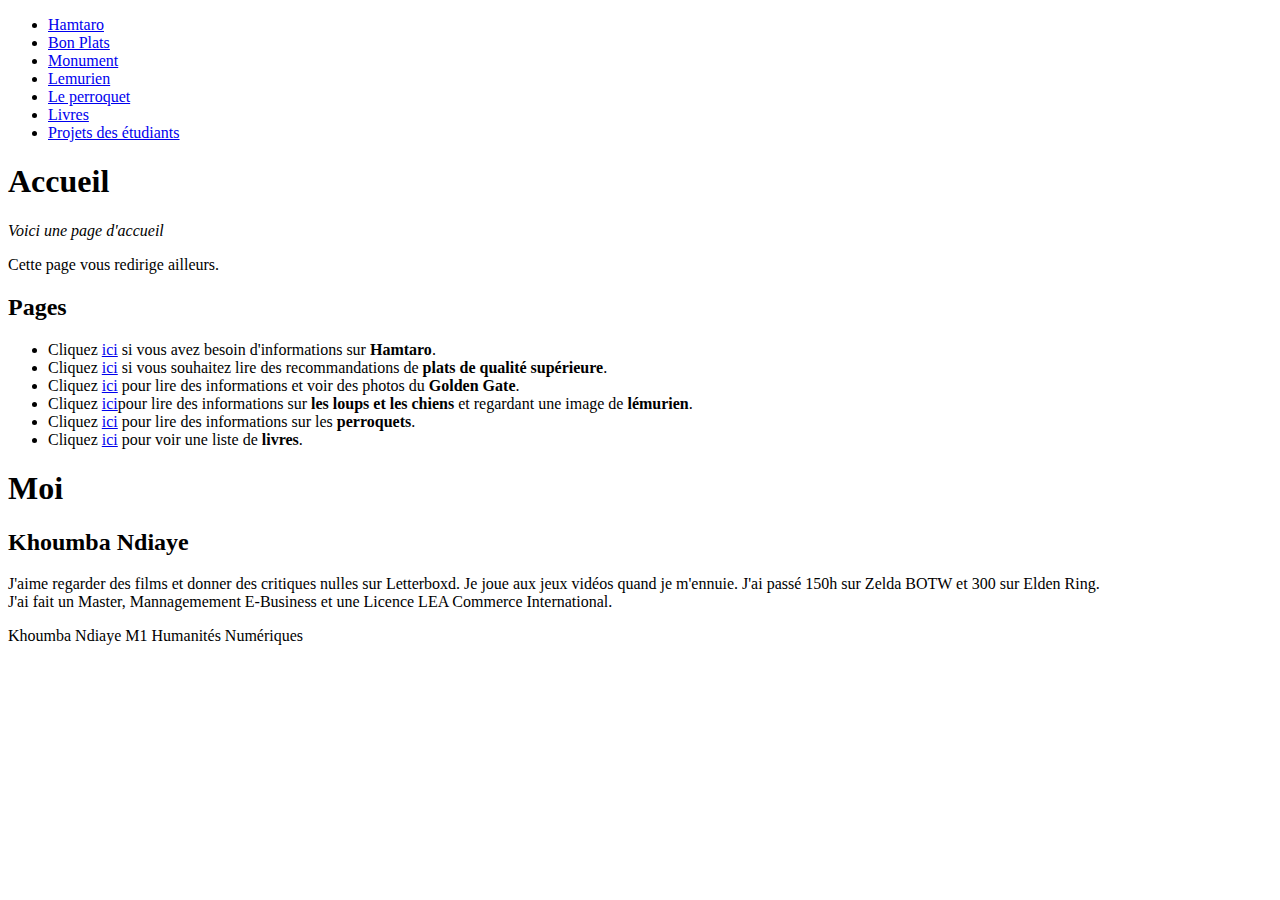
==== index.html @ 82cc2e62 "Add files via upload" ====
<!DOCTYPE html>
<html lang="fr">
	<head>
  	  <meta charset="utf-8">
  	  <meta name="author" content="Khoumba NDIAYE">
  	  <meta name="description" content="Cours d'introduction aux languages de programmation'">
	  <meta name="keywords" content="test, hamtaro, programmation, plats">
	  <meta name="viewport" content="width=device-width, initial-scale=1.0">
	  <link rel="stylesheet" type="text/css" href="../LOCAL/css/style.css">
   		<title>Page de Khoumba</title>
   	</head>
	<body>
		<header>
			<nav>
				<ul>
					<li> <a href="hamtaro.html">Hamtaro</a></li>
					<li> <a href="bonplats.html">Bon Plats</a></li>
					<li> <a href="monument.html">Monument</a></li>
					<li> <a href="animal.html">Lemurien</a></li>
					<li> <a href="perroquet.html">Le perroquet</a></li>
					<li> <a href="livres.html">Livres</a></li>
					<li> <a href="http://lamp2-lsh.univ-rouen.fr/dehutju1/index.html">Projets des étudiants</a></li>
				</ul>
			</nav>
		</header>
			<main>
				<section>
					<h1>Accueil</h1>
				 	<p><i>Voici une page d'accueil</i></p>
				 	<p>Cette page vous redirige ailleurs.</p>
				 	<h2>Pages</h2>
			  	 	<ul>
						<li>Cliquez <a href="hamtaro.html">ici</a> si vous avez besoin d'informations sur <b>Hamtaro</b>.</li>
						<li>Cliquez  <a href="bonplats.html">ici</a> si vous souhaitez lire des recommandations de <b>plats de qualité supérieure</b>.</li>
						<li>Cliquez  <a href="monument.html">ici</a> pour lire des informations et voir des photos du <b>Golden Gate</b>.</li>
						<li>Cliquez  <a href="animal.html">ici</a>pour lire des informations sur <b>les loups et les chiens</b> et regardant une image de <b>lémurien</b>.</li>
						<li>Cliquez  <a href="perroquet.html">ici</a> pour lire des informations sur les <b>perroquets</b>.</li>
						<li>Cliquez <a href="livres.html"> ici</a> pour voir une liste de <b>livres</b>. </li>
					</ul>
					<article>
						<h1>Moi</h1>
						<h2>Khoumba Ndiaye </h2> 
				 		<p> J'aime regarder des films et donner des critiques nulles sur Letterboxd. Je joue aux jeux vidéos quand je m'ennuie. J'ai passé 150h sur Zelda BOTW et 300 sur Elden Ring. <br>J'ai fait un Master, Mannagemement E-Business et une Licence LEA Commerce International.</p>
						<!-- J'y fus-->
					</article>
				</section>
			</main>
		<footer> Khoumba Ndiaye M1 Humanités Numériques
		</footer>
	</body>
</html>
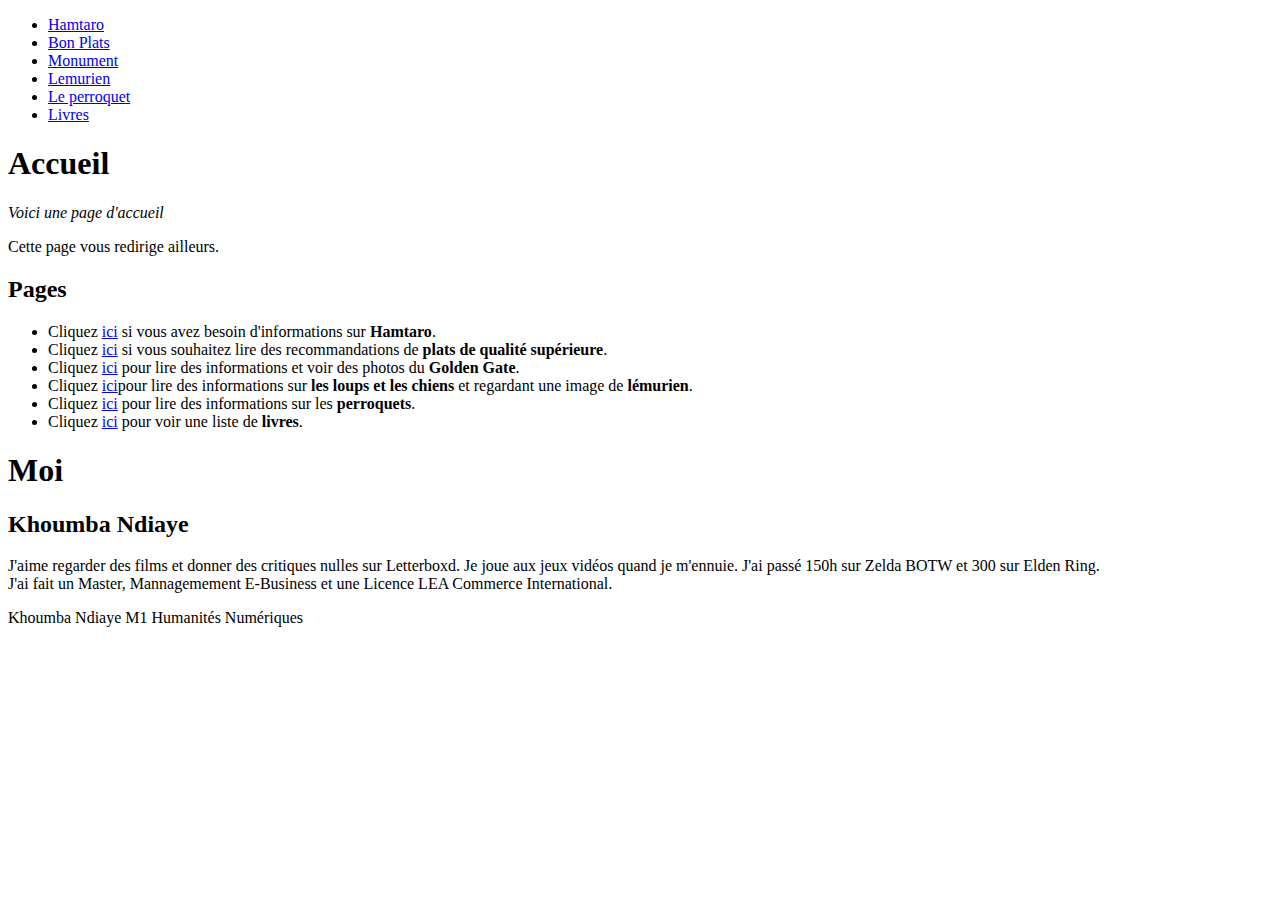
==== commit c4d5276a: "Update index.html" ====
--- a/index.html
+++ b/index.html
@@ -19,7 +19,6 @@
 					<li> <a href="animal.html">Lemurien</a></li>
 					<li> <a href="perroquet.html">Le perroquet</a></li>
 					<li> <a href="livres.html">Livres</a></li>
-					<li> <a href="http://lamp2-lsh.univ-rouen.fr/dehutju1/index.html">Projets des étudiants</a></li>
 				</ul>
 			</nav>
 		</header>
@@ -48,4 +47,4 @@
 		<footer> Khoumba Ndiaye M1 Humanités Numériques
 		</footer>
 	</body>
-</html>+</html>
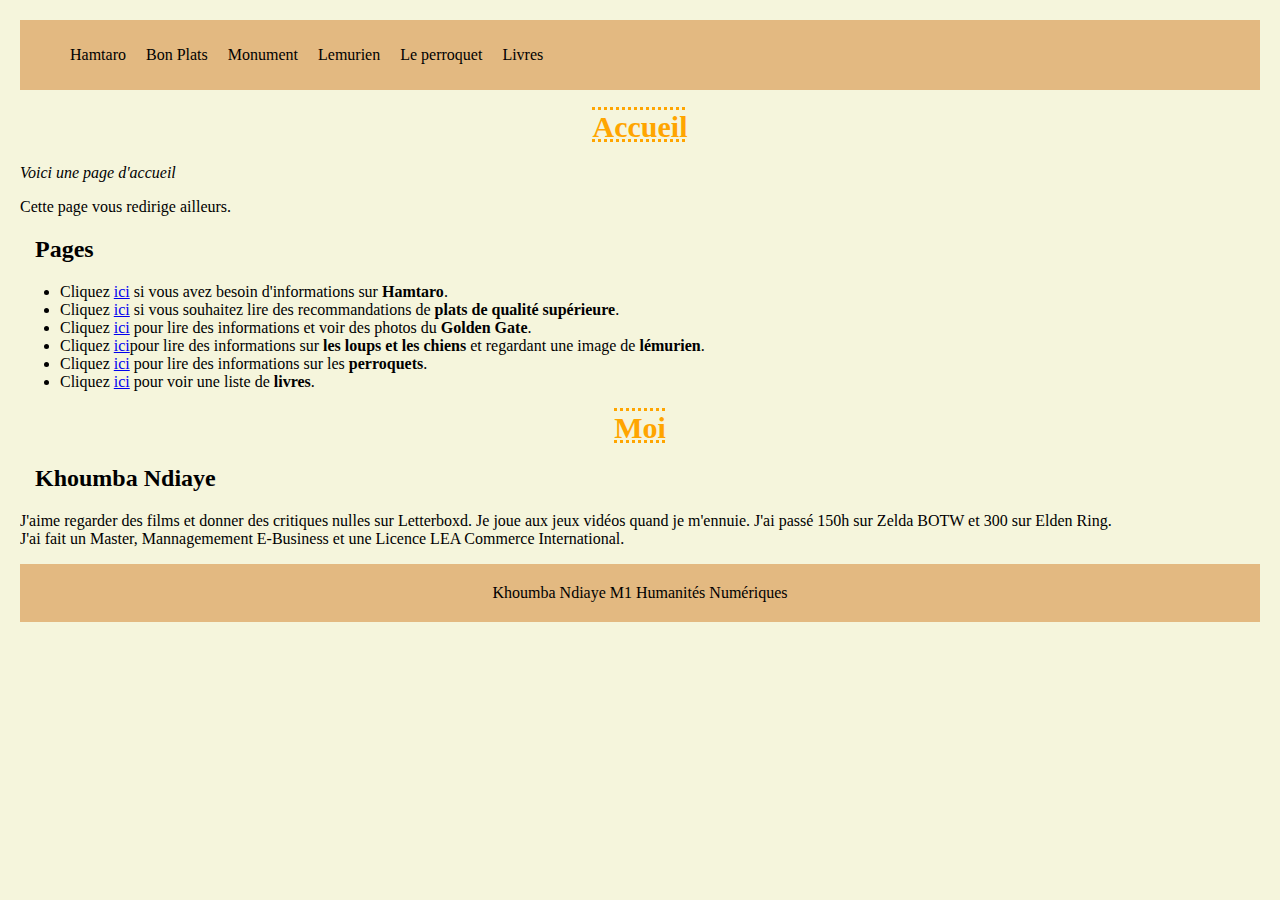
==== commit 9ade5fb5: "Update index.html" ====
--- a/index.html
+++ b/index.html
@@ -6,7 +6,7 @@
   	  <meta name="description" content="Cours d'introduction aux languages de programmation'">
 	  <meta name="keywords" content="test, hamtaro, programmation, plats">
 	  <meta name="viewport" content="width=device-width, initial-scale=1.0">
-	  <link rel="stylesheet" type="text/css" href="../LOCAL/css/style.css">
+	  <link rel="stylesheet" type="text/css" href="../css/style.css">
    		<title>Page de Khoumba</title>
    	</head>
 	<body>
--- a/css/style.css
+++ b/css/style.css
@@ -0,0 +1,195 @@
+@import url('https://fonts.googleapis.com/css2?family=Dancing+Script:wght@400..700&family=Edu+AU+VIC+WA+NT+Dots:wght@400..700&family=Edu+AU+VIC+WA+NT+Guides:wght@400..700&family=Jacquarda+Bastarda+9&display=swap');
+@media only screen and (max-width: 700px) {
+  body {
+    margin: 20px;
+    padding: 0;
+    background-color: #F5F5DC;
+  }
+  nav ul {
+    flex-direction: column;
+  }
+  .container {
+    display: flex;
+    flex-direction: row;
+    flex-wrap: wrap;
+  }
+}
+
+@media only screen and (min-width: 700px) {
+  body {
+    margin: 20px;
+    padding: 0;
+    background-color: #F5F5DC;
+  }
+  
+}
+
+@media only screen and (min-width: 1200px) {
+  body {
+    margin: 20px;
+    padding: 0;
+    background-color: #F5F5DC;
+  }
+}
+
+h1 {
+  color: #FFA500;
+  text-align: center;
+  font-size: 30px;
+  text-decoration : underline  overline dotted;
+}
+
+h2, h3 {
+  padding-left: 15px;
+}
+
+a:hover {
+  color: #808080;
+  text-decoration: none;
+}
+
+header, footer {
+  background-color: #E3B981;
+  color: #000000;
+  text-align: center;
+}
+
+header {
+  padding: 10px;
+}
+
+header nav ul {
+  list-style: none;
+  display: flex;
+}
+
+header nav ul li {
+  margin-right: 20px;
+}
+
+header nav ul li a {
+  color: inherit;
+  text-decoration: none;
+}
+
+section{
+  overflow: auto;
+}
+
+.gate {
+  display: flex;
+  flex-direction: row;
+  justify-content: space-between;
+  flex-wrap: wrap;
+} 
+
+.nourriture{
+  float: left;
+  margin-right: 100px;
+  margin-bottom: 20px;
+}
+
+#photo1 {
+	filter: sepia(100%);
+  width:200px;
+  height:200px;
+}
+	
+#photo2 {
+	filter:grayscale(100%);
+  width:200px;
+  height:200px;
+}
+	
+#photo3 {
+	filter:brightness(200%);
+  width:200px;
+  height:200px;
+}
+	
+#photo4 {
+	filter: blur(5px);
+  width:200px;
+  height:200px;
+}
+	
+#photo5 {
+	filter: contrast(200%);
+  width:200px;
+  height:200px;
+}
+
+.style1{
+  font-family: "Edu AU VIC WA NT Dots", cursive;
+  font-optical-sizing: auto;
+  font-weight: 400;
+  font-style: normal;
+}
+.style2{
+  font-family: "Jacquarda Bastarda 9", serif;
+  font-weight: 400;
+  font-style: normal;
+}
+.style3{
+  font-family: "Dancing Script", cursive;
+  font-optical-sizing: auto;
+  font-weight: 400;
+  font-style: normal;
+}
+
+.animal {
+  width: 50%;
+  float: left;
+  height: auto;
+  margin-right: 100px;
+  margin-bottom: 20px;
+}
+
+.container {
+  display: flex;
+  flex-direction: row;
+}
+
+#un {
+order: 1;
+}
+
+#deux{
+  order: 3;
+}
+
+#trois{
+  order: 5;
+}
+
+#quatre{
+  order: 6;
+}
+
+#cinq{
+  order: 2;
+}
+
+#six{
+  order: 4;
+}
+
+.imageslivres{
+  width:200px;
+  height:auto;
+}
+
+aside {
+  width: 40%;
+  float: right;
+  font-style: italic;
+  color: #FFD480;
+}
+
+footer {
+  bottom: 0;
+  left: 0;
+  position: static;
+  padding: 20px;
+  height: auto;
+}